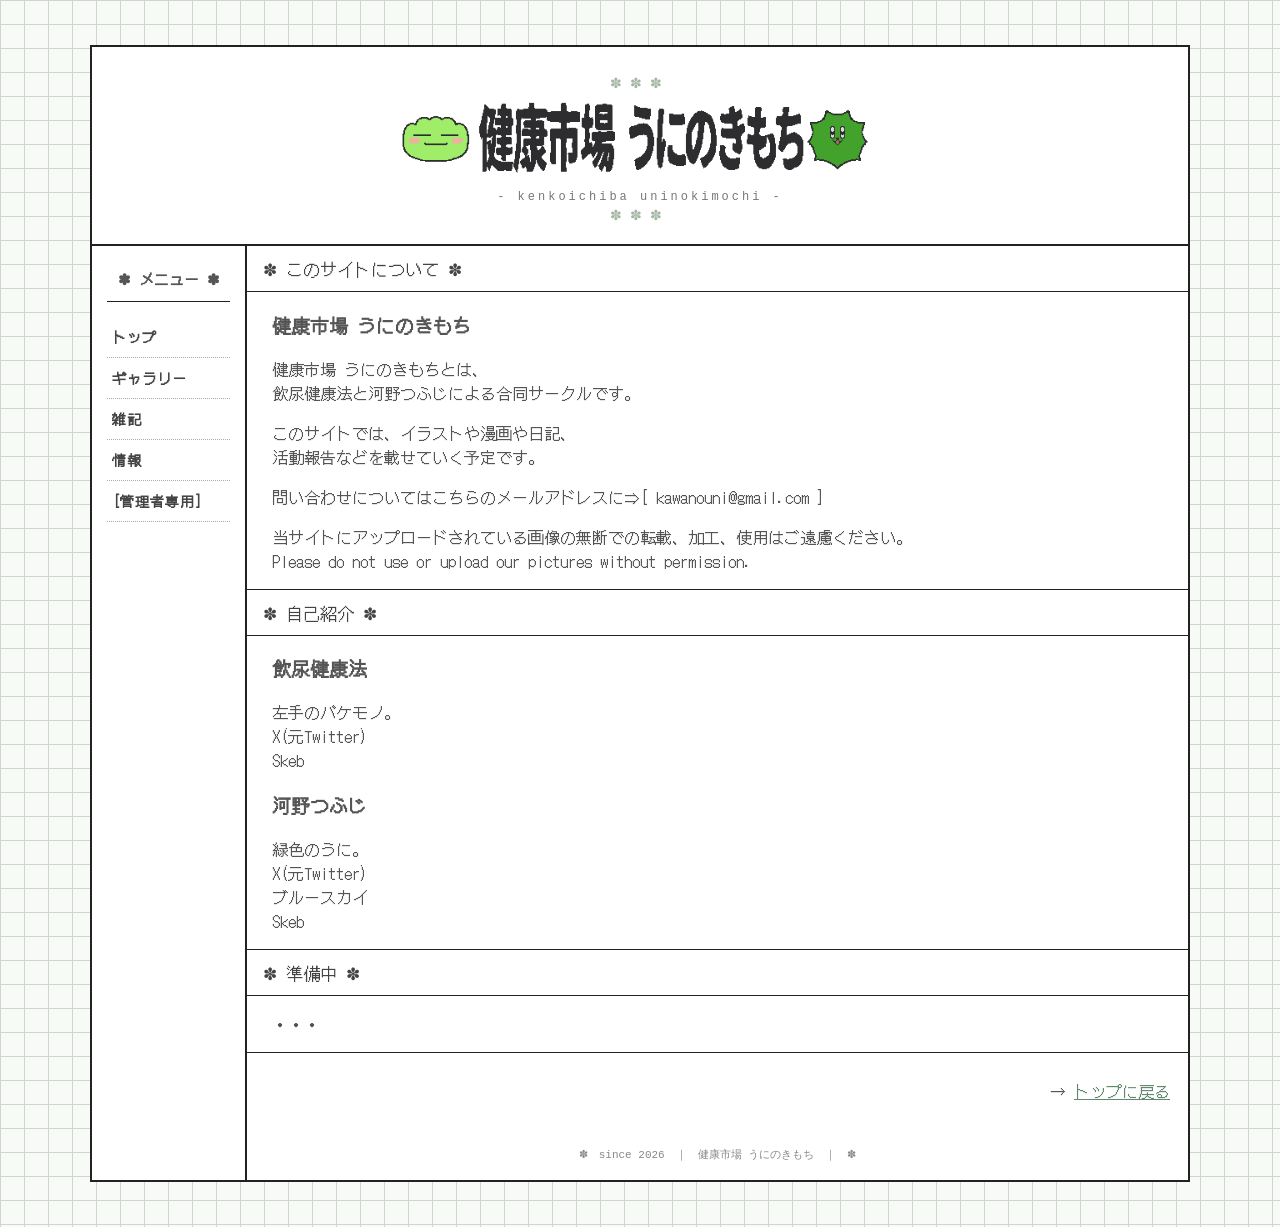
==== about.html @ 9612bdea "Add files via upload" ====
<!DOCTYPE html>
<html lang="ja">

<head>
    <meta charset="UTF-8">
    <meta name="viewport" content="width=device-width, initial-scale=1.0">

    <title>情報｜健康市場 うにのきもち</title>

    <link rel="stylesheet" href="style.css">
</head>

<body>

    <div class="site">

        <!-- ヘッダー -->
        <header>

            <div class="header-deco">✽✽✽</div>

           <h1>
    <img src="images/logo.png" alt="健康市場 うにのきもち">
</h1>
            <p class="subtitle">
                - kenkoichiba uninokimochi -
            </p>

            <div class="header-deco">✽✽✽</div>

        </header>


        <div class="layout">

            <!-- 左メニュー -->
            <aside class="menu">

               <h2>✽ メニュー ✽</h2>

                <nav>
                    <a href="index.html">トップ</a>
                     <a href="gallery.html">ギャラリー</a>
                    <a href="diary.html">雑記</a>
                    <a href="about.html">情報</a>
                        <a href="write.html">[管理者専用]</a>
                </nav>

            </aside>


            <!-- メイン -->
            <main>

                <section>

                    <h2>✽ このサイトについて ✽</h2>

                    <div class="diary">

                        <h3>健康市場 うにのきもち</h3>

                        <p>
                            健康市場 うにのきもちとは、<br>
                                飲尿健康法と河野つふじによる合同サークルです。
                        </p>

                        <p>
                            このサイトでは、イラストや漫画や日記、<br>
                            活動報告などを載せていく予定です。
                        </p>

                        <p>
                            問い合わせについてはこちらのメールアドレスに⇒[ kawanouni@gmail.com ]
                        </p>

                        <p>
                            当サイトにアップロードされている画像の無断での転載、加工、使用はご遠慮ください。<br>
                            Please do not use or upload our pictures without permission.
                        </p>

                    </div>

                </section>


                <section>

                    <h2>✽ 自己紹介 ✽</h2>

                    <div class="diary">

                        <h3>飲尿健康法</h3>

                        <p>
                            左手のバケモノ。<br>
                            X(元Twitter)　<br>
                            Skeb

                        </p>

                        <h3>河野つふじ</h3>    

                        <p>
                            緑色のうに。<br>
                             X(元Twitter)　<br>
                             ブルースカイ　<br>
                             Skeb
                        </p>

                    </div>

                </section>


                <section>

                    <h2>✽ 準備中 ✽</h2>

                    <div class="diary">

                        <p>
                            ・・・
                        </p>

                    </div>

                </section>


                <p class="more">
                    → <a href="index.html">トップに戻る</a>
                </p>


                <footer>

                    ✽　since 2026　｜　健康市場 うにのきもち　｜　✽

                </footer>

            </main>

        </div>

    </div>

</body>
</html>
---- style.css ----
/* =========================
   基本設定
========================= */

@import url('https://fonts.googleapis.com/css2?family=DotGothic16&display=swap');

* {
    box-sizing: border-box;
}

html {
    scroll-behavior: smooth;
}

body {
    margin: 0;
    padding: 45px 25px;

    color: #555555;

    font-family:
        "DotGothic16",
        sans-serif;

    font-weight: 400;

    background-color: #f8faf7;

    background-image:
        linear-gradient(#cbd8ca 1px, transparent 1px),
        linear-gradient(90deg, #cbd8ca 1px, transparent 1px);

    background-size: 24px 24px;
}

/* =========================
   サイト全体
========================= */

.site {
    width: 100%;
    max-width: 1100px;

    margin: 0 auto;

    background: #ffffff;

    border: 2px solid #222222;

    /* 画像の雰囲気に合わせて角丸なし */
    border-radius: 0;

    overflow: hidden;
}


/* =========================
   ヘッダー
========================= */

header {
    padding: 25px 30px 20px;

    text-align: center;

    background: #ffffff;

    border-bottom: 2px solid #222222;
}

header h1 {
    margin: 5px 0 10px;

    line-height: 1.6;
}

header h1 img {
    width: 500px;
    max-width: 90%;
    height: auto;

    display: block;
    margin: 0 auto;
}

.subtitle {
    margin: 0;

    color: #777777;

    font-family: monospace;

    font-size: 12px;

    letter-spacing: 3px;
}

.header-deco {
    color: #a4b5a3;

    font-size: 14px;

    letter-spacing: 8px;
}


/* =========================
   左メニュー＋本文
========================= */

.layout {
    display: grid;

    grid-template-columns: 155px 1fr;

    gap: 0;

    padding: 0;
}


/* =========================
   左メニュー
========================= */

.menu {
    padding: 22px 15px;

    background: #ffffff;

    border-right: 2px solid #222222;

    align-self: stretch;
}

.menu h2 {
    margin: 0 0 15px;

    padding: 0 0 12px;

    color: #555555;

    text-align: center;

    font-size: 15px;
    font-weight: normal;

    border-bottom: 1px solid #222222;

    font-weight: bold;

}

.menu nav {
    display: flex;

    flex-direction: column;
}

.menu nav a {
    display: block;

    padding: 10px 5px;

    color: #444444;

    font-size: 14px;

    font-weight: bold;

    letter-spacing: 1px;

    text-decoration: none;

    border-bottom: 1px dotted #aaaaaa;

    transition: 0.15s;
}

.menu nav a:hover {
    padding-left: 10px;

    color: #222222;

    background: #eef4ec;
}

.menu-decoration {
    margin-top: 30px;

    color: #a4b5a3;

    text-align: center;

    line-height: 1.6;

    font-size: 18px;
}


/* =========================
   メイン
========================= */

main {
    min-width: 0;

    background: #ffffff;
}


/* =========================
   セクション
========================= */

section {
    margin: 0;

    background: #ffffff;

    border: none;

    border-bottom: 1px solid #222222;

    border-radius: 0;

    overflow: visible;
}

section h2 {
    margin: 0;

    padding: 10px 16px;

    color: #444444;

    font-size: 17px;
    font-weight: normal;

    background: #ffffff;

    border: none;

    border-bottom: 1px solid #222222;
}


/* =========================
   ようこそ
========================= */

.welcome {
    display: flex;

    gap: 25px;

    padding: 25px;
}

.welcome-text {
    flex: 1;

    color: #555555;

    line-height: 1.6;

    font-size: 15px;
}

.welcome-text p {
    margin: 0 0 12px;
}

.small-note {
    color: #8da58e;

    font-size: 12px;
}

.welcome-picture {
    width: 230px;
    height: 140px;

    display: flex;

    align-items: center;
    justify-content: center;

    flex-shrink: 0;

    color: #9aaa99;

    background: #f5f8f4;

    border: 1px solid #555555;

    border-radius: 0;

    font-size: 11px;

    letter-spacing: 1px;
}

.welcome-picture img {
    width: 100%;
    height: 100%;

    display: block;

    object-fit: contain;
}


/* =========================
   更新履歴
========================= */

.updates {
    padding: 15px 20px;
}

.updates p {
    margin: 0;

    padding: 8px 0;

    font-size: 13px;

    border-bottom: 1px dotted #aaaaaa;
}

.updates p:last-child {
    border-bottom: none;
}

.updates time {
    display: inline-block;

    width: 105px;

    color: #777777;

    font-family: monospace;
}

.more {
    padding: 10px 18px;

    text-align: right !important;

    border: none !important;
}

a {
    color: #63896c;

    text-decoration: underline;
}

a:hover {
    color: #222222;
}


/* =========================
   イラスト
========================= */

.illust-list {
    display: grid;

    grid-template-columns:
        repeat(4, 1fr);

    gap: 15px;

    padding: 20px;
}

.illust-placeholder {
    aspect-ratio: 1 / 1;

    display: flex;

    align-items: center;
    justify-content: center;

    color: #9aaa99;

    background: #f6f8f5;

    border: 1px solid #777777;

    border-radius: 0;

    font-family: monospace;

    font-size: 11px;

    transition: 0.15s;
}

.illust-placeholder:hover {
    transform: none;

    background: #edf3eb;

    box-shadow: none;
}

/* =========================
   HOME 最新日記
========================= */

.latest-diary {
    display: flex;

    align-items: flex-start;

    gap: 25px;

    padding: 25px 30px;
}


/* =========================
   日記画像
========================= */

#latest-diary-image {
    display: block;

width: 230px;
height: 160px;

    flex-shrink: 0;

    border: 1px solid #777777;

    overflow: hidden;
}

#latest-diary-image img {
    width: 100%;
    height: 100%;

    display: block;

    object-fit: cover;

    transition: 0.15s;
}

#latest-diary-image:hover img {
    opacity: 0.7;
}


/* =========================
   日記本文
========================= */

.latest-diary-text {
    flex: 1;

    min-width: 0;
}


/* 日付 */

.latest-diary-text .diary-date {
    margin-bottom: 8px;

    color: #777777;

    font-family: monospace;

    font-size: 13px;
}


/* タイトル */

.latest-diary-text h3 {
    margin: 0 0 12px;

    color: #444444;

    font-size: 20px;

    font-weight: bold;
}


/* 本文 */

.latest-diary-text > p {
    margin: 0 0 15px;

    color: #555555;

    font-size: 14px;

    line-height: 1.6;
}


/* 続きを読む */

.latest-diary-text .more {
    margin-top: 20px;

    text-align: right;
}

/* =========================
   フッター
========================= */

footer {
    padding: 18px;

    color: #888888;

    text-align: center;

    background: #ffffff;

    border-top: none;

    font-family: monospace;

    font-size: 11px;
}


/* =========================
   日記ページ
========================= */

.diary-entry {
    padding: 25px 25px 30px;

    border-bottom: 1px dashed #999999;
}

.diary-entry:last-of-type {
    border-bottom: none;
}

.diary-entry-date {
    margin-bottom: 8px;

    color: #777777;

    font-family: monospace;

    font-size: 13px;
}

.diary-entry h3 {
    margin: 0 0 15px;

    color: #444444;

    font-size: 17px;

    font-weight: bold;
}

.diary-entry p {
    margin: 0 0 12px;

    color: #555555;

    font-size: 14px;

    line-height: 1.6;
}

/* =========================
   日記一覧
========================= */

.diary-card {
    display: flex;

    gap: 20px;

    padding: 20px;

    border-bottom: 1px dashed #999999;
}


/* 日記サムネ */

.diary-card-image {
    width: 180px;
    height: 140px;

    display: block;

    flex-shrink: 0;

    border: 1px solid #777777;

    background: #f5f8f4;

    overflow: hidden;
}

.diary-card-image img {
    width: 100%;
    height: 100%;

    display: block;

    object-fit: cover;

    transition: 0.15s;
}

.diary-card-image:hover img {
    opacity: 0.7;
}


/* 日記本文 */

.diary-card-text {
    flex: 1;

    min-width: 0;
}

.diary-card-text time {
    color: #777777;

    font-family: monospace;

    font-size: 13px;
}

.diary-card-text h3 {
    margin: 6px 0 10px;

    font-size: 18px;

    font-weight: bold;
}

.diary-card-text h3 a {
    color: #444444;

    text-decoration: none;
}

.diary-card-text h3 a:hover {
    text-decoration: underline;
}

.diary-card-text p {
    margin: 0 0 12px;

    color: #555555;

    font-size: 14px;

    line-height: 1.6;
}

.read-more {
    font-size: 13px;
}

.diary-main-image {
    width: 100%;
    max-width: 500px;

    height: auto;

    display: block;

    margin: 0 auto 25px;

    border: 1px solid #777777;
}

/* =========================
   スマホ対応
========================= */

@media (max-width: 700px) {

    body {
        padding: 15px 8px;

        background-size: 18px 18px;
    }

    .site {
        width: 100%;

        border-width: 1px;
    }

    header {
        padding: 20px 15px 15px;

        border-bottom-width: 1px;
    }

    header h1 img {
        width: 400px;
    }

    .subtitle {
        font-size: 10px;

        letter-spacing: 2px;
    }

    .layout {
        grid-template-columns: 1fr;
    }

    .latest-diary {
    flex-direction: column;

    gap: 15px;

    padding: 18px;
}

#latest-diary-image {
    width: 100%;
    max-width: 300px;

    height: auto;

    aspect-ratio: 3 / 2;
}

    /* スマホではメニューを横並びにする */
    .menu {
        padding: 10px;

        border-right: none;
        border-bottom: 1px solid #222222;
    }

    .menu h2 {
        margin-bottom: 8px;

        padding-bottom: 7px;
    }

    .menu nav {
        display: grid;

        grid-template-columns: repeat(4, 1fr);

        gap: 0;
    }

    .menu nav a {
        padding: 8px 5px;

        text-align: center;

        border-bottom: 1px dotted #aaaaaa;
    }

    .menu-decoration {
        display: none;
    }

    section h2 {
        padding: 9px 12px;

        font-size: 15px;
    }

    .welcome {
        flex-direction: column;

        padding: 18px;
    }

    .welcome-picture {
        width: 100%;
        height: 180px;
    }

    .illust-list {
        grid-template-columns:
            repeat(2, 1fr);

        gap: 10px;

        padding: 12px;
    }

    .updates {
        padding: 10px 12px;
    }

    .updates time {
        width: 90px;
    }

    .diary {
        padding: 15px;
    }
}

/* テキストの頭浮かせてるやつ */

main section h3,
main section p {
    margin-left: 25px;
    margin-right: 25px;
}

/* =========================
   らくがき一覧
========================= */

.rakugaki-grid {
    display: grid;
    grid-template-columns: repeat(4, 1fr);
    gap: 15px;
    padding: 25px;
}

.rakugaki-item {
    width: 100%;
    aspect-ratio: 1 / 1;

    padding: 0;

    cursor: pointer;

    border: 1px solid #777777;
    background: #f5f8f4;

    overflow: hidden;
}

.rakugaki-item img {
    width: 100%;
    height: 100%;

    display: block;

    object-fit: cover;

    transition: 0.15s;
}

.rakugaki-item:hover img {
    opacity: 0.7;
}

/* =========================
   らくがき 拡大表示
========================= */

.rakugaki-item {
    padding: 0;
    cursor: pointer;
    font-family: inherit;
}

.rakugaki-item img {
    width: 100%;
    height: 100%;
    display: block;
    object-fit: cover;
    transition: 0.15s;
}

.rakugaki-item:hover img {
    opacity: 0.7;
}


/* 拡大表示の画面 */

#rakugaki-modal {
    position: fixed;

    width: auto;
    max-width: 90vw;
    max-height: 90vh;

    padding: 45px 25px 25px;

    border: 2px solid #222222;
    background: #ffffff;

    overflow: auto;
}


/* 周りの暗い部分 */

#rakugaki-modal::backdrop {
    background: rgba(0, 0, 0, 0.65);
}


/* 拡大された画像 */

#rakugaki-large {
    display: block;

    max-width: 80vw;
    max-height: 80vh;

    width: auto;
    height: auto;

    margin: 0 auto;
}


/* 閉じるボタン */

#rakugaki-close {
    position: absolute;

    top: 8px;
    right: 10px;

    width: 30px;
    height: 30px;

    padding: 0;

    border: none;
    background: none;

    color: #444444;

    font-family: sans-serif;
    font-size: 28px;
    line-height: 1;

    cursor: pointer;
}

#rakugaki-close:hover {
    color: #8da58e;
}

/* 日記の投稿者 */

.diary-author {
    display: flex;
    align-items: center;
    gap: 8px;
    margin-bottom: 5px;
    font-size: 0.9em;
}


.diary-author img {
    width: 32px;
    height: 32px;
    object-fit: cover;
    border-radius: 50%;
}

.diary-content-row {
    display: flex;
    align-items: flex-start;
    justify-content: space-between;
    gap: 20px;
}

.diary-content-row {
    display: flex;
    align-items: flex-start;
    gap: 20px;
}

.diary-image {
    flex-shrink: 0;
    width: 180px;
    height: 120px;
    object-fit: cover;
    object-position: center;
    margin: -55px 0 0 0;
    border: 1px solid #222222;
}

.diary-detail-image {
    margin: 20px 0;
}

.diary-detail-image img {
    width: 350px;
    height: auto;
    border: 1px solid #222222;
    display: block;
}

#diary-detail {
    padding: 10px 25px 30px 25px;
}

.latest-diary {
    display: flex;
    align-items: flex-start;
    gap: 20px;
    margin-bottom: 25px;
}

.latest-diary {
    display: flex;
    align-items: flex-start;
    gap: 20px;
    margin-bottom: 12px;
    padding-bottom: 12px;
}

.latest-diary:not(:last-child) {
    border-bottom: 1px dashed #999999;
}

.latest-diary > a img {
    width: 180px;
    height: 120px;
    object-fit: cover;
    object-position: center;
    border: 1px solid #222222;
    display: block;
}

.latest-diary-text {
    flex: 1;
}

.latest-diary-text h3 {
    margin-top: 5px;
}

.latest-diary-text p {
    margin-top: 8px;
}

.latest-diary-author {
    display: flex;
    align-items: center;
    gap: 6px;
    margin-bottom: 3px;
    font-size: 0.85em;
}

.latest-diary-author img {
    width: 26px;
    height: 26px;
    object-fit: cover;
    border-radius: 50%;
}

.latest-diary-title-link {
    color: inherit;
    text-decoration: none;
}

.latest-diary-title-link h3 {
    margin-top: 5px;
}

.latest-diary-title-link:hover {
    text-decoration: underline;
}

.diary-filter {
    display: flex;
    justify-content: center;
    gap: 8px;
    margin-bottom: 10px;
}

.filter-button {
    padding: 5px 14px;
    border: 2px solid #000000;
    background: #ffffff;
    color: #555555;
    font-family: inherit;
    font-weight: bold;
    cursor: pointer;
}

.filter-button:hover {
    background: #eeeeee;
}

.filter-button.active {
    background: #222222;
    color: #eeeeee;
}

.filter-button {
    display: flex;
    align-items: center;
    gap: 6px;
}

.filter-button img {
    width: 24px;
    height: 24px;
    object-fit: cover;
    border-radius: 50%;
}

.diary-category-filter {
    display: flex;
    justify-content: center;
    gap: 8px;
    margin-bottom: 15px;
}

.category-button {
    padding: 5px 14px;
    border: 2px solid #000000;
    background: #ffffff;
    color: #555555;
    font-family: inherit;
    font-weight: bold;
    cursor: pointer;
}

.category-button:hover {
    background: #eeeeee;
}

.category-button.active {
    background: #000000;
    color: #ffffff;
}

.diary-meta {
    display: flex;
    align-items: center;
    gap: 8px;
}

.diary-category {
    display: inline-block;
    padding: 2px 8px;
    border: 1px solid #000000;
    background: #f8faf7;
    font-size: 0.8em;
    font-weight: bold;
}

.diary-preview p {
    display: -webkit-box;
    -webkit-box-orient: vertical;
    -webkit-line-clamp: 10;
    line-clamp: 10;
    overflow: hidden;
    margin-bottom: 5px;
}

.diary-read-more {
    font-size: 0.8em;
    color: #999;
    text-decoration: none;
}

.diary-read-more:hover {
    text-decoration: underline;
}
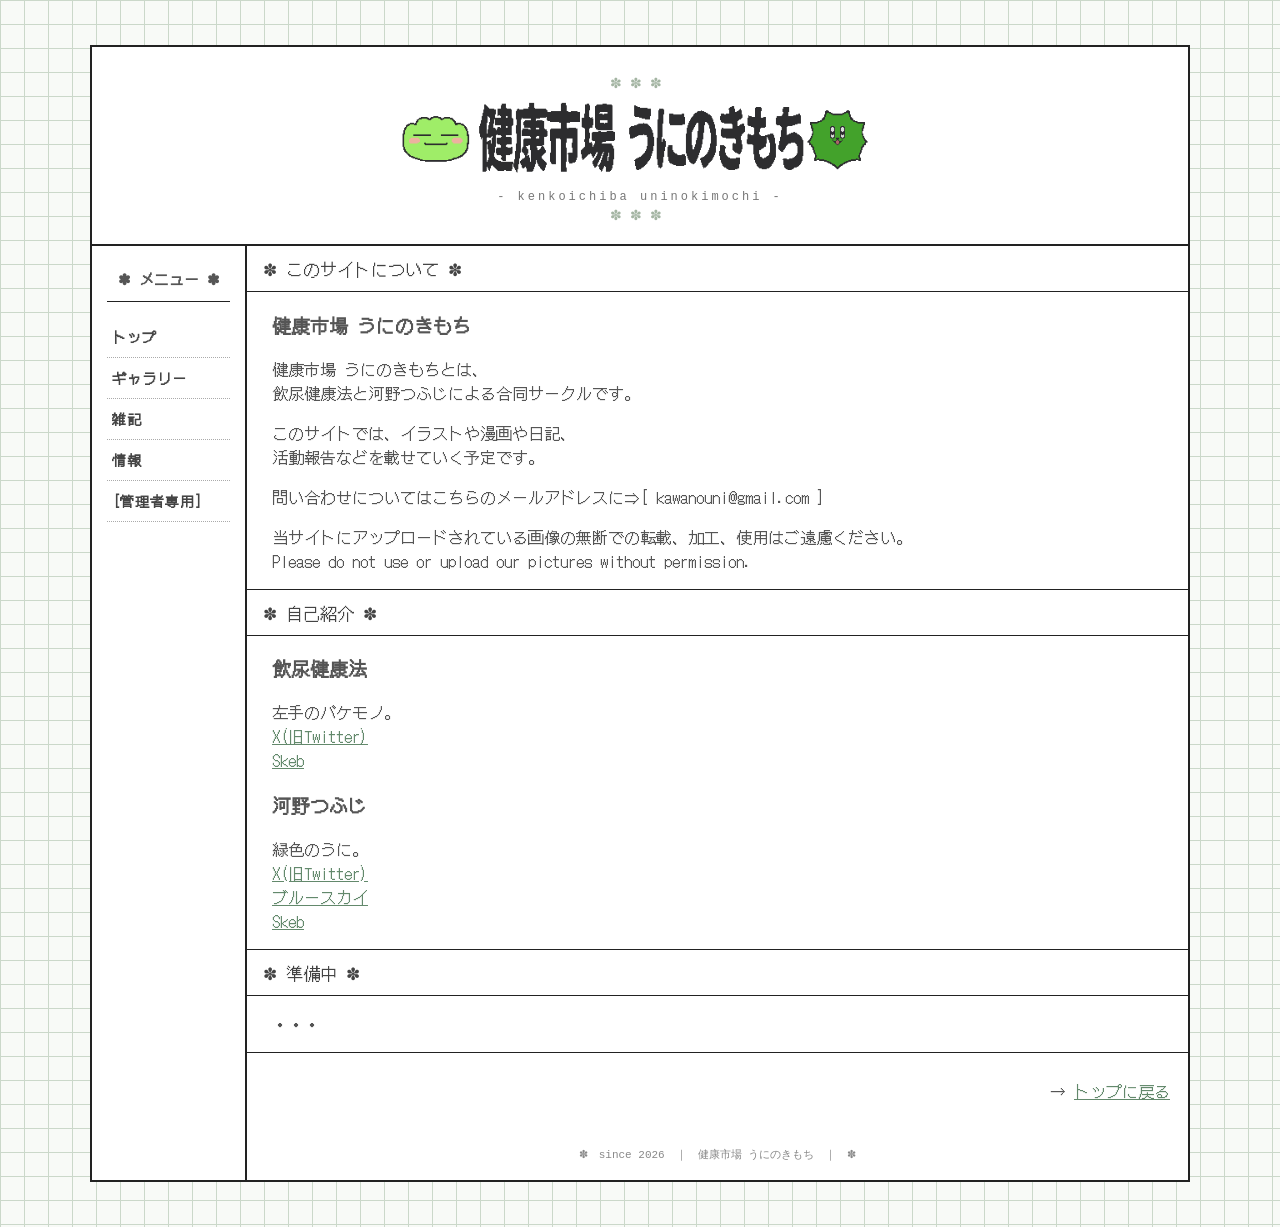
==== commit 3bbb0ed4: "Add files via upload" ====
--- a/about.html
+++ b/about.html
@@ -31,22 +31,22 @@
         </header>
 
 
-        <div class="layout">
+<div class="layout">
 
-            <!-- 左メニュー -->
-            <aside class="menu">
+    <!-- 左メニュー -->
+    <aside class="menu">
 
-               <h2>✽ メニュー ✽</h2>
+        <h2>✽ メニュー ✽</h2>
 
-                <nav>
-                    <a href="index.html">トップ</a>
-                     <a href="gallery.html">ギャラリー</a>
-                    <a href="diary.html">雑記</a>
-                    <a href="about.html">情報</a>
-                        <a href="write.html">[管理者専用]</a>
-                </nav>
+        <nav>
+            <a href="index.html">トップ</a>
+            <a href="gallery.html">ギャラリー</a>
+            <a href="diary.html">雑記</a>
+            <a href="about.html">情報</a>
+            <a href="admin.html">[管理者専用]</a>
+        </nav>
 
-            </aside>
+    </aside>
 
 
             <!-- メイン -->
@@ -92,21 +92,30 @@
 
                         <h3>飲尿健康法</h3>
 
-                        <p>
-                            左手のバケモノ。<br>
-                            X(元Twitter)　<br>
-                            Skeb
-
-                        </p>
+<p>
+    左手のバケモノ。<br>
+    <a href="https://x.com/da_da114" target="_blank" rel="noopener">
+        X(旧Twitter)
+    </a><br>
+    <a href="https://skeb.jp/@da_da114" target="_blank" rel="noopener">
+        Skeb
+    </a>
+</p>
 
                         <h3>河野つふじ</h3>    
 
-                        <p>
-                            緑色のうに。<br>
-                             X(元Twitter)　<br>
-                             ブルースカイ　<br>
-                             Skeb
-                        </p>
+<p>
+    緑色のうに。<br>
+    <a href="https://x.com/TSUFUJI43" target="_blank" rel="noopener">
+        X(旧Twitter)
+    </a><br>
+    <a href="https://bsky.app/profile/tsufuji43.bsky.social" target="_blank" rel="noopener">
+        ブルースカイ
+    </a><br>
+    <a href="https://skeb.jp/@TSUFUJI43" target="_blank" rel="noopener">
+        Skeb
+    </a>
+</p>
 
                     </div>
 
--- a/style.css
+++ b/style.css
@@ -1177,4 +1177,1214 @@
 
 .diary-read-more:hover {
     text-decoration: underline;
+}
+
+.diary-image {
+    width: 130px;
+    height: 175px;
+    object-fit: cover;
+    object-position: center;
+    flex-shrink: 0;
+    margin: 0;
+    border: 1px solid #222222;
+}
+
+.diary-content-row {
+    display: flex;
+    align-items: flex-start;
+    gap: 20px;
+}
+
+.diary-preview {
+    flex: 1;
+    min-width: 0;
+}
+
+@media (max-width: 700px) {
+
+    /* 日記一覧 */
+    .diary-entry {
+        padding: 18px 15px 22px;
+    }
+
+    .diary-content-row {
+        display: flex;
+        flex-direction: column;
+        gap: 12px;
+    }
+
+    .diary-preview {
+        width: 100%;
+    }
+
+    /* スマホの日記サムネ */
+    .diary-image {
+        width: 100%;
+        max-width: 260px;
+        height: 150px;
+        margin: 0 auto;
+        object-fit: cover;
+    }
+
+    /* 投稿者 */
+    .diary-author {
+        font-size: 0.85em;
+    }
+
+    .diary-author img {
+        width: 28px;
+        height: 28px;
+    }
+
+    /* 日付・カテゴリ */
+    .diary-meta {
+        flex-wrap: wrap;
+        gap: 6px;
+    }
+
+    /* 日記タイトル */
+    .diary-entry h3 {
+        font-size: 16px;
+        line-height: 1.5;
+    }
+
+    /* 日記本文 */
+    .diary-entry p {
+        font-size: 13px;
+        line-height: 1.7;
+    }
+
+    /* 「続きを読む」 */
+    .diary-read-more {
+        font-size: 11px;
+    }
+
+    /* 投稿者フィルター */
+    .diary-filter,
+    .diary-category-filter {
+        flex-wrap: wrap;
+        gap: 6px;
+        padding: 0 8px;
+    }
+
+    .filter-button,
+    .category-button {
+        padding: 5px 9px;
+        font-size: 12px;
+    }
+
+}
+
+@media (max-width: 700px) {
+
+    main section h3,
+    main section p {
+        margin-left: 10px;
+        margin-right: 10px;
+    }
+
+    .diary-preview p {
+        margin-left: 0;
+        margin-right: 0;
+    }
+
+
+    
+}
+
+/* =========================
+   スマホ版 日記ページ調整
+========================= */
+
+@media (max-width: 700px) {
+
+    /* 日記全体 */
+    .diary-entry {
+        padding: 16px 12px 20px;
+    }
+
+    /* 投稿者 */
+    .diary-author {
+        margin-bottom: 4px;
+    }
+
+    /* 日付・カテゴリ */
+    .diary-meta {
+        margin-bottom: 5px;
+    }
+
+    /* タイトル */
+    .diary-entry h3 {
+        margin: 5px 0 10px;
+        font-size: 16px;
+        line-height: 1.4;
+    }
+
+    /* 本文＋画像 */
+    .diary-content-row {
+        display: flex;
+        flex-direction: column;
+        gap: 10px;
+    }
+
+    .diary-preview {
+        width: 100%;
+    }
+
+    /* スマホでは画像を画面いっぱいに */
+    .diary-image {
+        width: 100%;
+        max-width: none;
+        height: auto !important;
+        margin: 0;
+        object-fit: cover;
+    }
+
+    /* 続きを読む */
+    .diary-read-more {
+        font-size: 11px;
+    }
+
+
+    /* =========================
+       スマホ版 メニュー
+    ========================= */
+
+    .menu {
+        padding: 8px 5px;
+    }
+
+    .menu h2 {
+        margin-bottom: 6px;
+        padding-bottom: 6px;
+    }
+
+    .menu nav {
+        display: grid;
+        grid-template-columns: repeat(4, 1fr);
+        width: 100%;
+        gap: 0;
+    }
+
+    .menu nav a {
+        display: flex;
+        align-items: center;
+        justify-content: center;
+
+        width: 100%;
+        min-width: 0;
+
+        padding: 8px 2px;
+
+        text-align: center;
+        white-space: nowrap;
+
+        font-size: 12px;
+        letter-spacing: 0;
+
+        border-bottom: none;
+        border-right: 1px dotted #aaaaaa;
+    }
+
+    .menu nav a:last-child {
+        border-right: none;
+    }
+
+    .menu nav a:hover {
+        padding-left: 2px;
+    }
+}
+
+/* =========================
+   雑記・個別記事 スマホ強制設定
+========================= */
+
+@media screen and (max-width: 700px) {
+
+    body {
+        font-size: 14px;
+    }
+
+    .site {
+        width: 100%;
+        max-width: none;
+        margin: 0;
+        border-left: none;
+        border-right: none;
+    }
+
+    .layout {
+        display: block;
+    }
+
+    main {
+        width: 100%;
+        box-sizing: border-box;
+    }
+
+    #diary-detail {
+        width: 100%;
+        box-sizing: border-box;
+        padding: 10px 12px 30px !important;
+    }
+
+    #diary-detail h1 {
+        font-size: 20px !important;
+        line-height: 1.45 !important;
+        margin: 5px 0 15px !important;
+        overflow-wrap: anywhere;
+    }
+
+    #diary-detail .diary-detail-image {
+        width: 100% !important;
+        margin: 15px 0 18px !important;
+    }
+
+    #diary-detail .diary-detail-image img {
+        width: 100% !important;
+        max-width: none !important;
+        height: auto !important;
+        margin: 0 !important;
+        box-sizing: border-box;
+    }
+
+    #diary-detail .diary-detail-content {
+        width: 100%;
+    }
+
+    #diary-detail .diary-detail-content p {
+        margin: 0 !important;
+        font-size: 14px !important;
+        line-height: 1.8 !important;
+    }
+
+}
+/* =========================
+   スマホ版 仕上げ調整
+========================= */
+
+@media (max-width: 700px) {
+
+    /* サイト左右の黒い枠線を戻す */
+    .site {
+        border-left: 2px solid #222222 !important;
+        border-right: 2px solid #222222 !important;
+    }
+
+
+    /* =========================
+       スマホ版 メニュー
+    ========================= */
+
+    /* 「情報」の右側には点線を付けない */
+    .menu nav > a:nth-of-type(4) {
+        border-right: none;
+    }
+
+
+    /* 管理者専用を2段目にする */
+    .menu nav .admin-link {
+        grid-column: 1 / -1;
+        margin: 0;
+        padding: 0;
+        border-top: 1px solid #222222;
+    }
+
+    /* 管理者専用のリンク */
+    .menu nav .admin-link a {
+        display: block;
+        width: 100%;
+        padding: 8px 5px;
+        border: none;
+        text-align: left;
+    }
+
+}
+
+/* =========================
+   新ギャラリー
+========================= */
+
+.gallery-intro {
+    margin-bottom: 20px;
+}
+
+
+/* =========================
+   作者ごとのエリア
+========================= */
+
+.gallery-authors {
+    display: grid;
+
+    grid-template-columns: repeat(2, 1fr);
+
+    gap: 20px;
+
+    padding: 10px 20px 25px;
+}
+
+
+.gallery-author {
+    min-width: 0;
+
+    border: 1px solid #777777;
+
+    background: #ffffff;
+}
+
+
+/* 作者タイトル */
+
+.gallery-author-title {
+    display: flex;
+
+    align-items: center;
+
+    gap: 8px;
+
+    padding: 9px 12px;
+
+    color: #444444;
+
+    background: #eef4ec;
+
+    border-bottom: 1px dotted #aaaaaa;
+
+    font-size: 14px;
+}
+
+
+/* =========================
+   作品グリッド
+========================= */
+
+.gallery-grid {
+    display: grid;
+
+    grid-template-columns:
+        repeat(3, 1fr);
+
+    gap: 10px;
+
+    padding: 12px;
+}
+
+
+/* 作品 */
+
+.gallery-work {
+    position: relative;
+
+    width: 100%;
+
+    aspect-ratio: 1 / 1;
+
+    padding: 0;
+
+    overflow: hidden;
+
+    cursor: pointer;
+
+    border: 1px solid #777777;
+
+    background: #f5f8f4;
+}
+
+
+.gallery-work img {
+    width: 100%;
+    height: 100%;
+
+    display: block;
+
+    object-fit: cover;
+
+    transition: opacity 0.15s;
+}
+
+
+.gallery-work:hover img {
+    opacity: 0.7;
+}
+
+
+/* 複数枚表示 */
+
+.gallery-count {
+    position: absolute;
+
+    right: 5px;
+    bottom: 5px;
+
+    padding: 2px 5px;
+
+    color: #ffffff;
+
+    background: rgba(0, 0, 0, 0.65);
+
+    font-family: monospace;
+
+    font-size: 11px;
+
+    line-height: 1;
+}
+
+
+/* 作者ギャラリーへのリンク */
+
+.gallery-more {
+    margin: 0;
+
+    padding: 0 12px 12px;
+
+    text-align: right;
+}
+
+
+/* =========================
+   ライトボックス
+========================= */
+
+#gallery-modal {
+    width: min(900px, 92vw);
+
+    height: min(90vh, 800px);
+
+    padding: 0;
+
+    border: 2px solid #222222;
+
+    background: #ffffff;
+
+    overflow: hidden;
+}
+
+
+#gallery-modal::backdrop {
+    background: rgba(0, 0, 0, 0.65);
+}
+
+
+/* ライトボックス内部 */
+
+.gallery-modal-inner {
+    position: relative;
+
+    display: flex;
+
+    flex-direction: column;
+
+    width: 100%;
+    height: 100%;
+}
+
+
+/* =========================
+   ×ボタン
+========================= */
+
+.gallery-modal-close {
+    position: absolute;
+
+    z-index: 10;
+
+    top: 8px;
+    right: 10px;
+
+    width: 34px;
+    height: 34px;
+
+    padding: 0;
+
+    border: none;
+
+    color: #444444;
+
+    background: rgba(255, 255, 255, 0.85);
+
+    font-family: sans-serif;
+
+    font-size: 28px;
+
+    line-height: 30px;
+
+    cursor: pointer;
+}
+
+
+.gallery-modal-close:hover {
+    color: #63896c;
+}
+
+
+/* =========================
+   画像エリア
+   ★ここだけスクロール
+========================= */
+
+.gallery-image-area {
+    flex: 1;
+
+    min-height: 0;
+
+    padding: 45px 20px 20px;
+
+    overflow-y: auto;
+
+    overflow-x: hidden;
+
+    background: #f7f9f6;
+
+    text-align: center;
+}
+
+
+/* 画像 */
+
+.gallery-image-area img {
+    display: block;
+
+    width: auto;
+
+    max-width: 100%;
+
+    height: auto;
+
+    margin: 0 auto 20px;
+
+    border: 1px solid #777777;
+
+    background: #ffffff;
+}
+
+
+.gallery-image-area img:last-child {
+    margin-bottom: 0;
+}
+
+
+/* =========================
+   作品情報
+   ★ここは固定
+========================= */
+
+.gallery-info {
+    flex-shrink: 0;
+
+    max-height: 180px;
+
+    padding: 15px 20px;
+
+    border-top: 1px solid #222222;
+
+    background: #ffffff;
+
+    overflow-y: auto;
+}
+
+
+.gallery-info h3 {
+    margin: 0 0 8px;
+
+    color: #444444;
+
+    font-size: 17px;
+}
+
+
+/* タグ */
+
+.gallery-modal-tags {
+    display: flex;
+
+    flex-wrap: wrap;
+
+    gap: 5px;
+
+    margin-bottom: 8px;
+}
+
+
+.gallery-modal-tags span {
+    padding: 3px 7px;
+
+    color: #63896c;
+
+    background: #eef4ec;
+
+    border: 1px solid #cbd8ca;
+
+    font-size: 11px;
+}
+
+
+/* 説明 */
+
+.gallery-modal-description {
+    margin: 0;
+
+    color: #555555;
+
+    font-size: 13px;
+
+    line-height: 1.7;
+
+    white-space: pre-wrap;
+}
+
+
+/* =========================
+   スマホ
+========================= */
+
+@media (max-width: 700px) {
+
+    .gallery-authors {
+        grid-template-columns: 1fr;
+
+        gap: 18px;
+
+        padding: 10px 12px 20px;
+    }
+
+
+    .gallery-grid {
+        grid-template-columns:
+            repeat(3, 1fr);
+
+        gap: 7px;
+
+        padding: 9px;
+    }
+
+
+    .gallery-author-title {
+        font-size: 13px;
+    }
+
+
+    #gallery-modal {
+        width: 94vw;
+
+        height: 90vh;
+
+        border-width: 1px;
+    }
+
+
+    .gallery-image-area {
+        padding: 40px 10px 10px;
+    }
+
+
+    .gallery-info {
+        max-height: 160px;
+
+        padding: 12px 14px;
+    }
+
+
+    .gallery-info h3 {
+        font-size: 15px;
+    }
+
+
+    .gallery-modal-description {
+        font-size: 12px;
+
+        line-height: 1.6;
+    }
+
+}
+
+
+/* =========================
+   ギャラリー投稿
+   小さい画像プレビュー
+   ========================= */
+
+.gallery-upload-preview {
+    display: flex;
+    flex-wrap: wrap;
+    gap: 10px;
+    margin-top: 15px;
+}
+
+.gallery-preview-item {
+    width: 110px;
+    height: 110px;
+    box-sizing: border-box;
+    padding: 5px;
+    border: 1px solid #555;
+    background: #ffffff;
+    cursor: grab;
+    position: relative;
+    transition:
+        opacity 0.15s,
+        border-color 0.15s,
+        transform 0.15s;
+}
+
+.gallery-preview-item:active {
+    cursor: grabbing;
+}
+
+.gallery-preview-item.is-dragging {
+    opacity: 0.4;
+}
+
+.gallery-preview-item.drag-over {
+    border-color: #333;
+    transform: scale(1.05);
+}
+
+/* 画像 */
+.gallery-preview-image-box {
+    width: 100%;
+    height: 100%;
+    display: flex;
+    align-items: center;
+    justify-content: center;
+    overflow: hidden;
+    background: #f8faf7;
+}
+
+.gallery-preview-image-box img {
+    display: block;
+    width: 100%;
+    height: 100%;
+    object-fit: contain;
+}
+
+/* 「1枚目」などは小さく画像の上に表示 */
+.gallery-preview-number {
+    position: absolute;
+    left: 5px;
+    top: 5px;
+    z-index: 2;
+    padding: 2px 5px;
+    background: rgba(255, 255, 255, 0.85);
+    font-size: 11px;
+    font-weight: bold;
+}
+
+/* ファイル名とドラッグ説明は非表示 */
+.gallery-preview-name,
+.gallery-preview-drag {
+    display: none;
+}
+
+/* =========================
+   ギャラリー確認画面
+   ========================= */
+
+.gallery-confirm-area {
+    margin-top: 25px;
+}
+
+.gallery-confirm-box {
+    padding: 15px;
+    border: 2px solid #555;
+    background: #fff;
+}
+
+.gallery-confirm-box p {
+    margin: 8px 0;
+}
+
+.gallery-confirm-box strong {
+    display: block;
+    margin-top: 12px;
+}
+
+.gallery-confirm-images {
+    display: flex;
+    flex-wrap: wrap;
+    gap: 10px;
+    margin-top: 10px;
+}
+
+.gallery-confirm-images img {
+    width: 110px;
+    height: 110px;
+    object-fit: contain;
+    background: #f8faf7;
+    border: 1px solid #cbd8ca;
+}
+
+.gallery-confirm-buttons {
+    display: flex;
+    gap: 10px;
+    margin-top: 15px;
+}
+
+.gallery-confirm-buttons button {
+    padding: 10px 18px;
+    border: 2px solid #555;
+    background: #fff;
+    cursor: pointer;
+    font-family: inherit;
+}
+
+.gallery-confirm-buttons button:hover {
+    background: #f0f5ef;
+}
+
+.gallery-modal-actions {
+    display: none;
+    justify-content: flex-end;
+    gap: 10px;
+    margin-top: 15px;
+}
+
+.gallery-modal-actions button {
+    padding: 7px 14px;
+    border: 1px solid #555;
+    background: #fff;
+    color: #555;
+    font-family: inherit;
+    font-weight: bold;
+    cursor: pointer;
+}
+
+.gallery-modal-actions button:hover {
+    background: #f0f4ef;
+}
+
+#gallery-modal-delete {
+    border-color: #999;
+}
+
+.gallery-edit-form {
+    margin-top: 20px;
+    padding-top: 15px;
+    border-top: 1px dashed #aaa;
+}
+
+.gallery-edit-form h3 {
+    margin-top: 0;
+}
+
+.gallery-edit-form label {
+    display: block;
+    margin-bottom: 12px;
+    font-weight: bold;
+}
+
+.gallery-edit-form input,
+.gallery-edit-form textarea {
+    display: block;
+    width: 100%;
+    box-sizing: border-box;
+    margin-top: 5px;
+    padding: 8px;
+    border: 1px solid #999;
+    background: #fff;
+    font-family: inherit;
+}
+
+.gallery-edit-buttons {
+    display: flex;
+    justify-content: flex-end;
+    gap: 10px;
+    margin-top: 15px;
+}
+
+.gallery-edit-buttons button {
+    padding: 7px 14px;
+    border: 1px solid #555;
+    background: #fff;
+    color: #555;
+    font-family: inherit;
+    font-weight: bold;
+    cursor: pointer;
+}
+
+.gallery-edit-images {
+    margin-bottom: 20px;
+}
+
+.gallery-edit-images h4 {
+    margin: 0 0 10px;
+}
+
+.gallery-edit-images-list {
+    display: grid;
+    grid-template-columns: repeat(6, 1fr);
+    gap: 10px;
+}
+
+.gallery-edit-image-item {
+    border: 1px solid #999;
+    background: #fff;
+    padding: 5px;
+}
+
+.gallery-edit-image-number {
+    font-size: 12px;
+    margin-bottom: 5px;
+    font-weight: bold;
+}
+
+.gallery-edit-image-item img {
+    display: block;
+    width: 100%;
+    max-height: 150px;
+    aspect-ratio: 1 / 1;
+    object-fit: cover;
+    border: 1px solid #555;
+}
+
+.gallery-edit-image-delete {
+    display: block;
+    width: 100%;
+    margin-top: 6px;
+    padding: 5px;
+    border: 1px solid #999;
+    background: #fff;
+    color: #555;
+    font-family: inherit;
+    font-weight: bold;
+    cursor: pointer;
+}
+
+.gallery-edit-image-delete:hover {
+    background: #f0f4ef;
+}
+
+.gallery-edit-form {
+    max-height: 70vh;
+    overflow-y: auto;
+    padding: 15px;
+    border: 1px solid #999;
+    background: #fff;
+}
+
+/* =========================
+   作者別ギャラリー
+   5列・画像メイン表示
+========================= */
+
+/* =========================
+   作者ページは横幅いっぱい
+========================= */
+
+#gallery-author-container {
+    display: block;
+    width: 100%;
+    padding: 0;
+}
+
+/* 外側の作者枠を消す */
+#gallery-author-container .gallery-author {
+    border: none;
+    background: transparent;
+    padding: 0;
+}
+
+/* 「つふじの作品」の見出しを消す */
+#gallery-author-container .gallery-author-title {
+    display: none;
+}
+
+/* 5列にする */
+#gallery-author-container .gallery-grid {
+    display: grid;
+    grid-template-columns: repeat(5, 1fr);
+    gap: 18px;
+    padding: 0;
+}
+
+/* 作品ボタンの枠を消す */
+#gallery-author-container .gallery-work {
+    width: 100%;
+    aspect-ratio: 1 / 1;
+    padding: 0;
+    margin: 0;
+    border: none;
+    background: transparent;
+    overflow: hidden;
+    display: block;
+}
+
+/* サムネイル */
+#gallery-author-container .gallery-work img {
+    display: block;
+    width: 100%;
+    height: 100%;
+    object-fit: cover;
+    background: #fff;
+}
+
+/* 複数画像の枚数表示 */
+#gallery-author-container .gallery-count {
+    position: absolute;
+}
+
+/* =========================
+   作者別ギャラリー
+   スマホ
+========================= */
+
+@media (max-width: 900px) {
+
+    #gallery-author-container .gallery-grid {
+        grid-template-columns: repeat(4, 1fr);
+        gap: 8px;
+    }
+
+}
+
+
+@media (max-width: 600px) {
+
+    #gallery-author-container .gallery-grid {
+        grid-template-columns: repeat(3, 1fr);
+        gap: 6px;
+    }
+
+}
+
+/* =========================
+   管理者メニュー
+========================= */
+
+.admin-menu {
+    max-width: 700px;
+    margin: 30px auto;
+    padding: 25px;
+    border: 2px solid #000;
+    background: #fff;
+}
+
+.admin-menu h2 {
+    margin-top: 0;
+    padding-bottom: 12px;
+    border-bottom: 2px dotted #000;
+    text-align: center;
+    font-size: 20px;
+}
+
+.admin-menu-buttons {
+    display: grid;
+    grid-template-columns: repeat(2, 1fr);
+    gap: 20px;
+    margin: 30px 0;
+}
+
+.admin-menu-buttons a {
+    display: flex;
+    align-items: center;
+    justify-content: center;
+    min-height: 100px;
+    padding: 15px;
+    border: 2px solid #000;
+    background: #f8faf7;
+    color: #000;
+    text-decoration: none;
+    font-weight: bold;
+    text-align: center;
+    box-shadow: 4px 4px 0 #000;
+}
+
+.admin-menu-buttons a:hover {
+    background: #dfe9df;
+    transform: translate(2px, 2px);
+    box-shadow: 2px 2px 0 #000;
+}
+
+#logout-button {
+    display: block;
+    margin: 25px auto 0;
+    padding: 8px 20px;
+    border: 2px solid #000;
+    background: #fff;
+    color: #000;
+    cursor: pointer;
+    font-family: inherit;
+}
+
+#logout-button:hover {
+    background: #eee;
+}
+
+
+/* スマホ */
+@media (max-width: 700px) {
+
+    .admin-menu {
+        margin: 20px 10px;
+        padding: 18px;
+    }
+
+    .admin-menu-buttons {
+        grid-template-columns: 1fr;
+        gap: 15px;
+    }
+
+    .admin-menu-buttons a {
+        min-height: 70px;
+    }
+
+}
+
+/* =========================
+   トップページ：最近のイラスト
+========================= */
+
+#latest-illust-list {
+    display: grid;
+    grid-template-columns: repeat(4, 1fr);
+    gap: 12px;
+    padding: 15px 0;
+}
+
+#latest-illust-list .illust {
+    width: 100%;
+    aspect-ratio: 4 / 3;
+    overflow: hidden;
+    border: 1px solid #9b9b9b;
+    background: #fff;
+}
+
+#latest-illust-list .illust a {
+    display: block;
+    width: 100%;
+    height: 100%;
+}
+
+#latest-illust-list .illust img {
+    display: block;
+    width: 100%;
+    height: 100%;
+    object-fit: cover;
+}
+
+/* =========================
+   トップ・最近のイラスト
+   スマホは3件・横一列
+========================= */
+
+@media (max-width: 700px) {
+
+    #latest-illust-list.illust-list {
+        display: grid !important;
+        grid-template-columns: repeat(3, 1fr) !important;
+        width: 100% !important;
+        gap: 8px !important;
+        padding: 12px 0 !important;
+        overflow: hidden;
+    }
+
+    #latest-illust-list.illust-list .illust {
+        width: 100% !important;
+        aspect-ratio: 3 / 4 !important;
+        margin: 0 !important;
+    }
+
+    #latest-illust-list.illust-list .illust:nth-child(n + 4) {
+        display: none;
+    }
+
 }
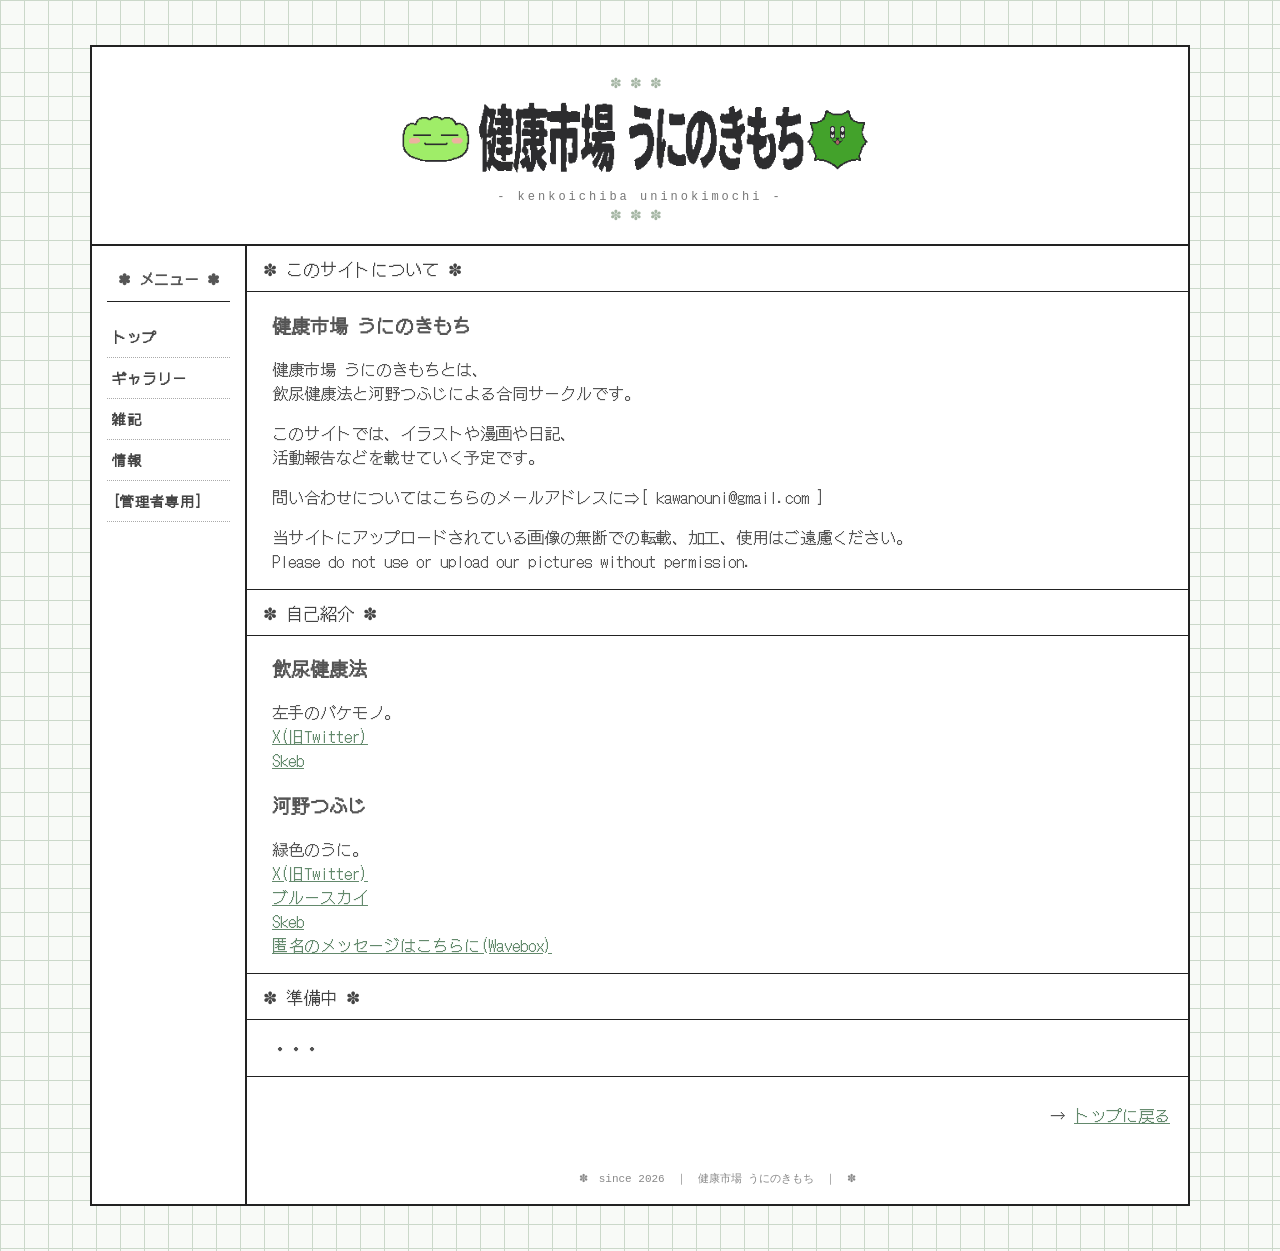
==== commit 1e613d23: "Add files via upload" ====
--- a/about.html
+++ b/about.html
@@ -114,7 +114,11 @@
     </a><br>
     <a href="https://skeb.jp/@TSUFUJI43" target="_blank" rel="noopener">
         Skeb
+    </a><br>
+    <a href="https://wavebox.me/wave/eo1q4u1pkxzg2bpk/" target="_blank" rel="noopener">
+        匿名のメッセージはこちらに(Wavebox)
     </a>
+    
 </p>
 
                     </div>
--- a/style.css
+++ b/style.css
@@ -2387,4 +2387,236 @@
         display: none;
     }
 
+}
+
+.youtube-thumbnail {
+    display: block;
+    max-width: 400px;
+    margin: 15px 0;
+    border: 2px solid #000;
+    background: #fff;
+}
+
+.youtube-thumbnail img {
+    display: block;
+    width: 100%;
+    height: auto;
+}
+
+#diary-content-text {
+    white-space: pre-wrap;
+}
+
+.gallery-modal-tags {
+    display: flex;
+    flex-wrap: wrap;
+    gap: 6px;
+    margin-top: 10px;
+}
+
+.gallery-tag {
+    display: inline-block;
+    padding: 3px 8px;
+    background: #e3f0e3;
+    color: #4f6b4f;
+    border: 1px solid #b8cdb8;
+    font-size: 13px;
+    cursor: pointer;
+}
+
+.gallery-tag:hover {
+    background: #cfe2cf;
+}
+
+/* =========================
+   更新情報 ＋ 今日のうに
+========================= */
+
+.top-info {
+    display: grid;
+    grid-template-columns: 1fr 1fr;
+    gap: 0;
+    width: 100%;
+    box-sizing: border-box;
+    position: relative;
+}
+
+.top-info > section {
+    width: 100%;
+    box-sizing: border-box;
+    margin: 0;
+}
+
+/* 真ん中の縦線 */
+.top-info::after {
+    content: "";
+    position: absolute;
+    top: 0;
+    bottom: 0;
+    left: 50%;
+    width: 1px;
+    background: #222;
+}
+
+/* 今日のうに側 */
+.pet-box {
+    text-align: center;
+}
+
+/* うにのエリア */
+.pet-area {
+    position: relative;
+    min-height: 180px;
+    display: flex;
+    flex-direction: column;
+    align-items: center;
+    justify-content: center;
+    gap: 12px;
+}
+
+
+#pet-character {
+    font-size: 64px;
+    line-height: 1;
+}
+
+.pet-buttons {
+    display: flex;
+    gap: 8px;
+    justify-content: center;
+}
+
+.pet-buttons button {
+    padding: 8px 12px;
+    background: #fff;
+    border: 2px solid #000;
+    font-family: inherit;
+    cursor: pointer;
+}
+.pet-count-box {
+    position: absolute;
+    right: 20px;
+    top: 50%;
+    transform: translateY(-50%);
+
+    width: 120px;
+
+    border: 2px solid #000;
+    background: #fff;
+    box-sizing: border-box;
+}
+
+.pet-count-title {
+    width: 100%;
+    padding: 4px 0;
+
+    border-bottom: 2px solid #000;
+
+    text-align: center;
+    font-size: 13px;
+    font-weight: bold;
+    box-sizing: border-box;
+}
+
+.pet-count-digits {
+    display: flex;
+    justify-content: center;
+}
+
+.pet-count-digits span {
+    width: 22px;
+    height: 28px;
+
+    display: flex;
+    align-items: center;
+    justify-content: center;
+
+    border-right: 1px solid #000;
+
+    font-size: 14px;
+    font-weight: bold;
+    box-sizing: border-box;
+}
+
+.pet-count-digits span:last-child {
+    border-right: none;
+}
+
+
+.pet-buttons button:hover {
+    background: #f0f5ef;
+}
+
+/* スマホ */
+@media (max-width: 700px) {
+
+    .top-info {
+        grid-template-columns: 1fr;
+    }
+
+    .top-info::after {
+        display: none;
+    }
+
+    .pet-box {
+        padding-left: 0;
+    }
+}
+
+
+/* =========================
+   今日のうに：ハートパーティクル
+========================= */
+
+.heart-particle {
+    position: absolute;
+    pointer-events: none;
+    font-size: 22px;
+    animation: heart-float 1.2s ease-out forwards;
+}
+
+@keyframes heart-float {
+    0% {
+        opacity: 0;
+        transform: translateY(10px);
+    }
+
+    20% {
+        opacity: 1;
+    }
+
+    100% {
+        opacity: 0;
+        transform: translateY(-70px);
+    }
+}
+
+#pet-character {
+    width: 64px;
+    height: 64px;
+    display: flex;
+    align-items: center;
+    justify-content: center;
+}
+
+#uni-character {
+    width: 64px;
+    height: 64px;
+    image-rendering: pixelated;
+    display: block;
+    animation: uni-breathe 1.8s steps(1, end) infinite;
+}
+
+@keyframes uni-breathe {
+    0% {
+        transform: translateY(0);
+    }
+
+    50% {
+        transform: translateY(-3px);
+    }
+
+    100% {
+        transform: translateY(0);
+    }
 }
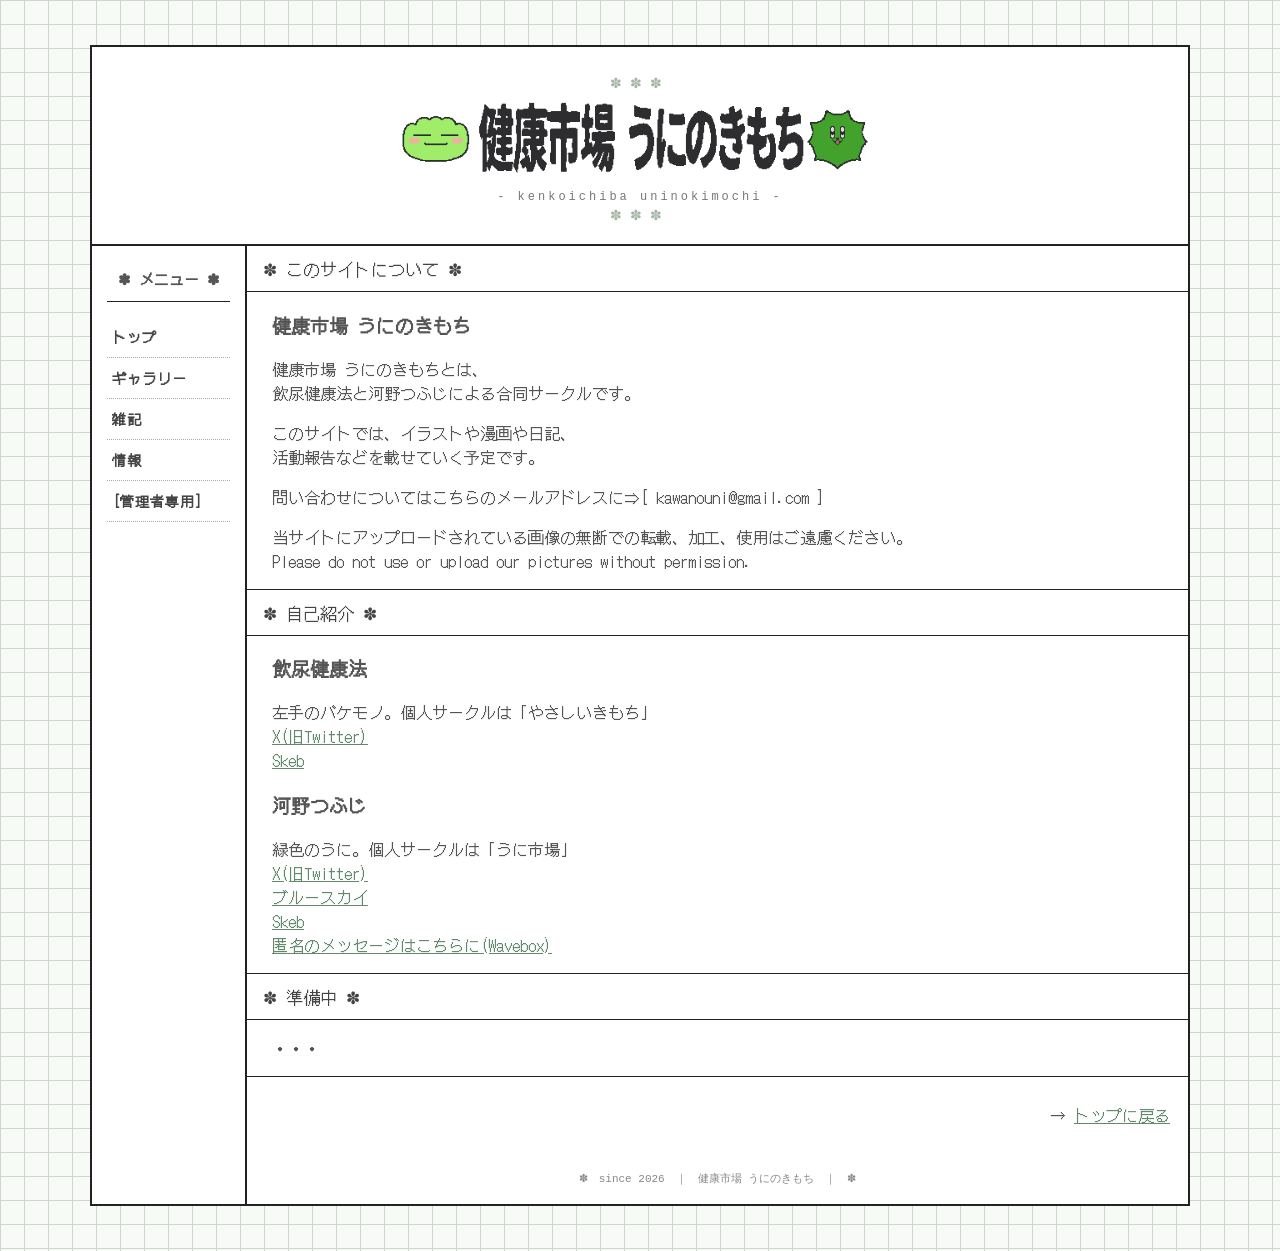
==== commit 6b1cac35: "Add files via upload" ====
--- a/about.html
+++ b/about.html
@@ -93,7 +93,7 @@
                         <h3>飲尿健康法</h3>
 
 <p>
-    左手のバケモノ。<br>
+    左手のバケモノ。個人サークルは「やさしいきもち」<br>
     <a href="https://x.com/da_da114" target="_blank" rel="noopener">
         X(旧Twitter)
     </a><br>
@@ -105,7 +105,7 @@
                         <h3>河野つふじ</h3>    
 
 <p>
-    緑色のうに。<br>
+    緑色のうに。個人サークルは「うに市場」<br>
     <a href="https://x.com/TSUFUJI43" target="_blank" rel="noopener">
         X(旧Twitter)
     </a><br>
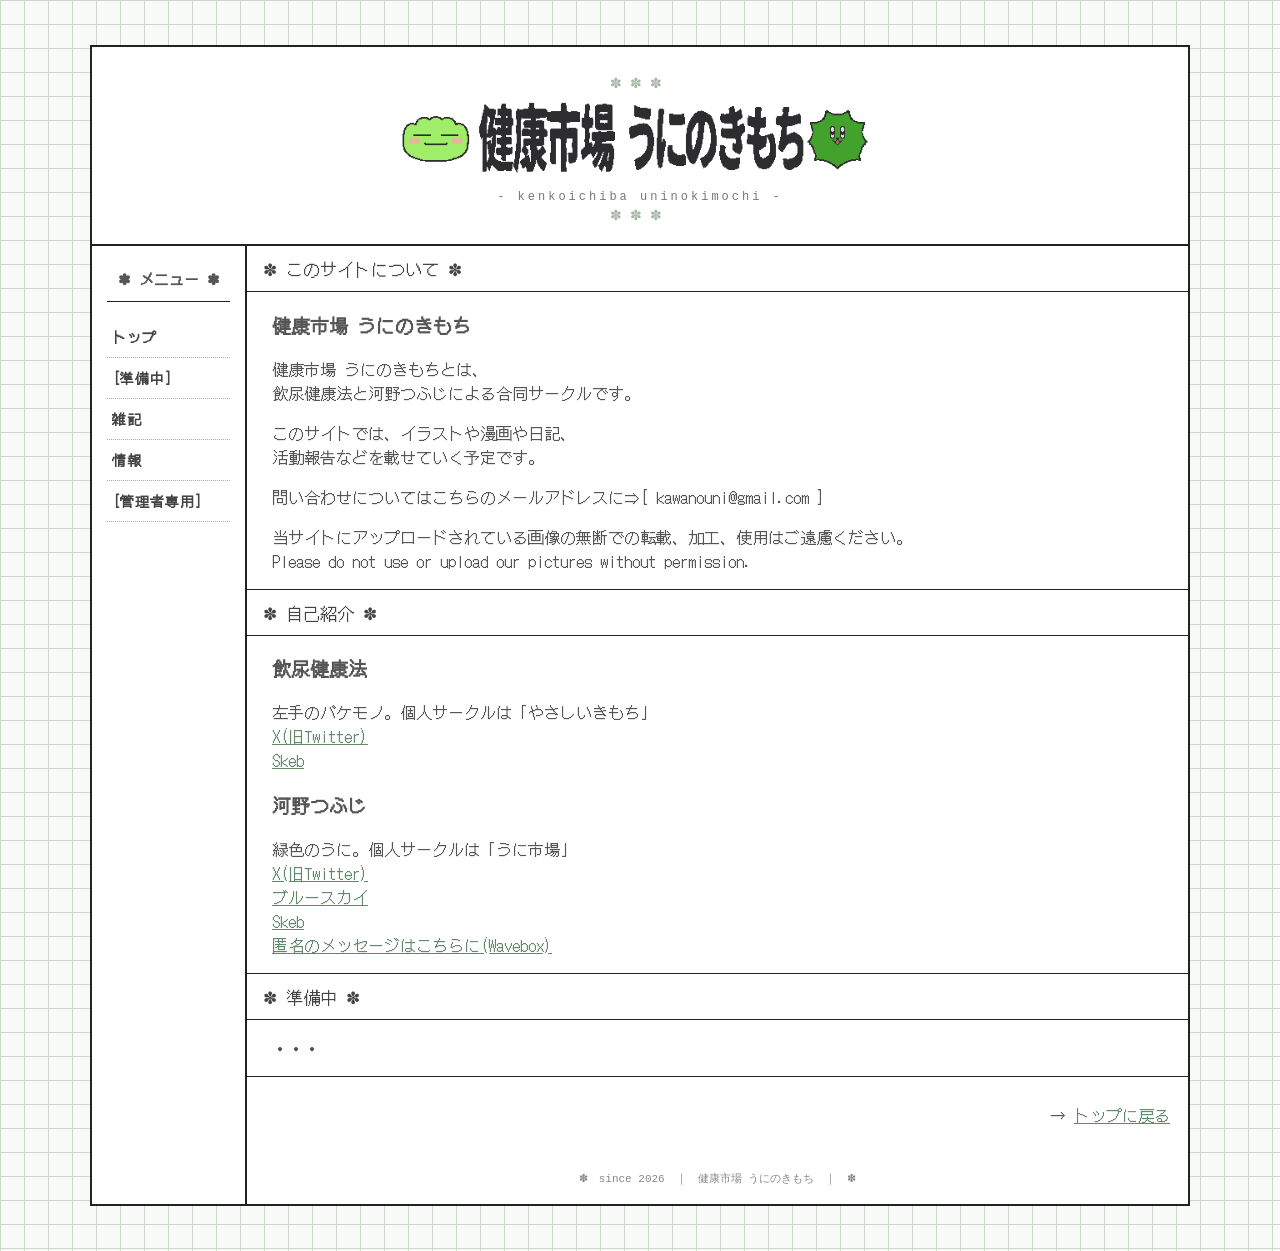
==== commit 8abf65d8: "Add files via upload" ====
--- a/about.html
+++ b/about.html
@@ -40,7 +40,7 @@
 
         <nav>
             <a href="index.html">トップ</a>
-            <a href="gallery.html">ギャラリー</a>
+            <a href="">[準備中]</a>
             <a href="diary.html">雑記</a>
             <a href="about.html">情報</a>
             <a href="admin.html">[管理者専用]</a>
--- a/style.css
+++ b/style.css
@@ -414,12 +414,9 @@
 
 .latest-diary {
     display: flex;
-
     align-items: flex-start;
-
-    gap: 25px;
-
-    padding: 25px 30px;
+    gap: 20px;
+    padding: 15px 30px;
 }
 
 
@@ -427,11 +424,11 @@
    日記画像
 ========================= */
 
-#latest-diary-image {
-    display: block;
-
-width: 230px;
-height: 160px;
+.latest-diary > a {
+    display: block;
+
+    width: 230px;
+    height: 160px;
 
     flex-shrink: 0;
 
@@ -440,7 +437,7 @@
     overflow: hidden;
 }
 
-#latest-diary-image img {
+.latest-diary > a img {
     width: 100%;
     height: 100%;
 
@@ -451,7 +448,7 @@
     transition: 0.15s;
 }
 
-#latest-diary-image:hover img {
+.latest-diary > a:hover img {
     opacity: 0.7;
 }
 
@@ -459,59 +456,77 @@
 /* =========================
    日記本文
 ========================= */
+
+.latest-diary {
+    display: flex;
+    align-items: flex-start;
+    gap: 20px;
+    padding: 15px 30px;
+
+    border-bottom: 1px dashed #999999;
+}
+
+/* 日付 */
+
+.latest-diary-text .diary-date {
+    margin-bottom: 4px;
+}
+
+
+/* タイトル */
+
+.latest-diary-text h3 {
+    margin: 0 0 8px;
+
+    color: #444444;
+
+    font-size: 20px;
+
+    font-weight: bold;
+}
+
+
+/* 本文 */
+
+.latest-diary-text > p {
+    margin: 0 0 8px;
+
+    color: #555555;
+
+    font-size: 14px;
+
+    line-height: 1.5;
+}
+
+
+/* 続きを読む */
 
 .latest-diary-text {
     flex: 1;
-
     min-width: 0;
-}
-
-
-/* 日付 */
-
-.latest-diary-text .diary-date {
-    margin-bottom: 8px;
-
-    color: #777777;
-
-    font-family: monospace;
-
-    font-size: 13px;
-}
-
-
-/* タイトル */
-
-.latest-diary-text h3 {
-    margin: 0 0 12px;
-
-    color: #444444;
-
-    font-size: 20px;
-
-    font-weight: bold;
-}
-
-
-/* 本文 */
-
-.latest-diary-text > p {
-    margin: 0 0 15px;
-
-    color: #555555;
-
-    font-size: 14px;
-
-    line-height: 1.6;
-}
-
-
-/* 続きを読む */
+
+    display: flex;
+    flex-direction: column;
+}
 
 .latest-diary-text .more {
-    margin-top: 20px;
-
+    margin-top: auto;
+    padding-top: 10px;
     text-align: right;
+}
+
+.latest-diary-author {
+    display: flex;
+    align-items: center;
+    gap: 8px;
+}
+
+.latest-diary-author img {
+    width: 32px;
+    height: 32px;
+
+    object-fit: cover;
+    flex-shrink: 0;
 }
 
 /* =========================
@@ -734,13 +749,34 @@
     padding: 18px;
 }
 
-#latest-diary-image {
+.latest-diary > a {
     width: 100%;
     max-width: 300px;
 
     height: auto;
 
     aspect-ratio: 3 / 2;
+}
+
+.latest-diary {
+    display: flex;
+    align-items: flex-start;
+    gap: 20px;
+    padding: 15px 30px;
+    border-bottom: 1px dashed #999999;
+}
+
+.latest-diary-author {
+    display: flex;
+    align-items: center;
+    gap: 8px;
+}
+
+.latest-diary-author img {
+    width: 32px;
+    height: 32px;
+    object-fit: cover;
+    flex-shrink: 0;
 }
 
     /* スマホではメニューを横並びにする */
@@ -1012,74 +1048,6 @@
     padding: 10px 25px 30px 25px;
 }
 
-.latest-diary {
-    display: flex;
-    align-items: flex-start;
-    gap: 20px;
-    margin-bottom: 25px;
-}
-
-.latest-diary {
-    display: flex;
-    align-items: flex-start;
-    gap: 20px;
-    margin-bottom: 12px;
-    padding-bottom: 12px;
-}
-
-.latest-diary:not(:last-child) {
-    border-bottom: 1px dashed #999999;
-}
-
-.latest-diary > a img {
-    width: 180px;
-    height: 120px;
-    object-fit: cover;
-    object-position: center;
-    border: 1px solid #222222;
-    display: block;
-}
-
-.latest-diary-text {
-    flex: 1;
-}
-
-.latest-diary-text h3 {
-    margin-top: 5px;
-}
-
-.latest-diary-text p {
-    margin-top: 8px;
-}
-
-.latest-diary-author {
-    display: flex;
-    align-items: center;
-    gap: 6px;
-    margin-bottom: 3px;
-    font-size: 0.85em;
-}
-
-.latest-diary-author img {
-    width: 26px;
-    height: 26px;
-    object-fit: cover;
-    border-radius: 50%;
-}
-
-.latest-diary-title-link {
-    color: inherit;
-    text-decoration: none;
-}
-
-.latest-diary-title-link h3 {
-    margin-top: 5px;
-}
-
-.latest-diary-title-link:hover {
-    text-decoration: underline;
-}
-
 .diary-filter {
     display: flex;
     justify-content: center;
@@ -1153,8 +1121,6 @@
 
 .diary-category {
     display: inline-block;
-    padding: 2px 8px;
-    border: 1px solid #000000;
     background: #f8faf7;
     font-size: 0.8em;
     font-weight: bold;
@@ -2619,4 +2585,113 @@
     100% {
         transform: translateY(0);
     }
+}
+
+.back-to-top {
+    display: block;
+    width: 260px;
+    margin: 25px auto 0;
+    padding: 12px 15px;
+
+    border: 2px solid #000;
+    background: #f8faf7;
+    color: #000;
+
+    text-align: center;
+    text-decoration: none;
+    font-weight: bold;
+
+    box-shadow: 4px 4px 0 #000;
+}
+
+.back-to-top:hover {
+    background: #dfe9df;
+    transform: translate(2px, 2px);
+    box-shadow: 2px 2px 0 #000;
+}
+
+#image-preview {
+    margin-top: 10px;
+}
+
+#image-preview img {
+    display: block;
+    width: 180px;
+    height: 120px;
+    object-fit: cover;
+    border: 1px solid #777;
+}
+
+#content-toolbar {
+    margin: 8px 0;
+}
+
+#insert-image-button {
+    padding: 8px 12px;
+    background: #f8faf7;
+    border: 1px solid #555;
+    cursor: pointer;
+}
+
+#insert-image-button:hover {
+    background: #dfe9df;
+}
+
+.diary-content-image {
+    display: block;
+    width: auto;
+    max-width: 60%;
+    height: auto;
+    margin: 15px 0;
+}
+
+#content-image-preview {
+    display: grid;
+    grid-template-columns: repeat(8, 1fr);
+    gap: 8px;
+    margin-top: 10px;
+}
+
+.content-image-item {
+    width: 100%;
+}
+
+.content-image-item img {
+    display: block;
+    width: 100% !important;
+    height: 70px !important;
+    object-fit: cover;
+    border: 2px solid #000000;
+    box-sizing: border-box;
+}
+
+@media (max-width: 700px) {
+
+    #content-image-preview {
+        grid-template-columns: repeat(4, 1fr);
+    }
+
+}
+
+#content-image-preview p {
+    grid-column: 1 / -1;
+    margin: 0;
+}
+
+#diary-form button[type="submit"] {
+    margin-top: 80px;
+}
+
+.diary-category-label,
+.diary-private {
+    display: inline-block;
+    border: 1px solid #515151;
+    padding: 2px 7px;
+    line-height: 1.2;
+}
+
+.diary-private {
+    margin-left: 6px;
+    font-size: 0.8em;
+    opacity: 0.65;
 }
